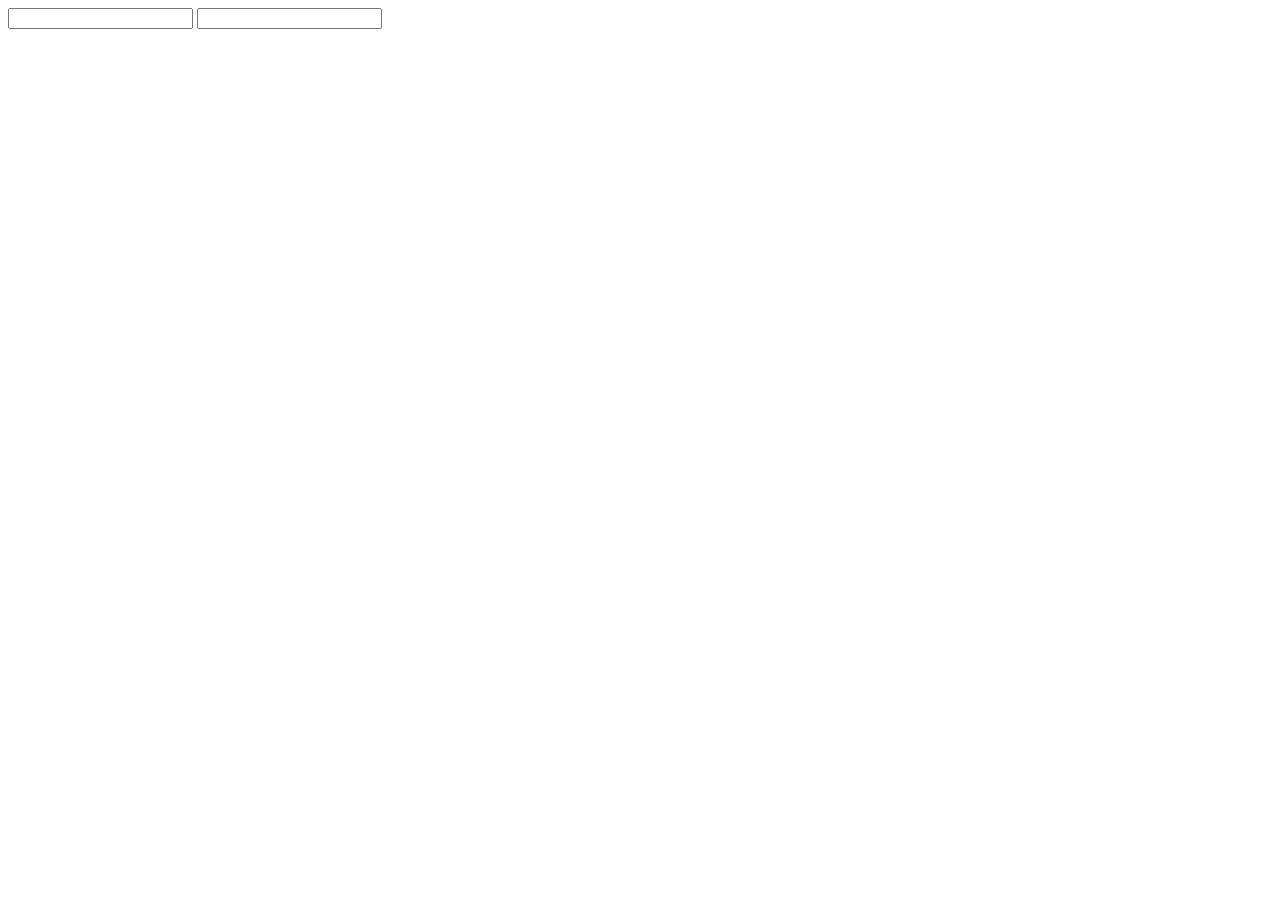
==== login.html @ 5ee0abc8 "Create login.html" ====
<!DOCTYPE html>
<html lang="en">
<head>
    <meta charset="UTF-8">
    <meta name="viewport" content="width=device-width, initial-scale=1.0">
    <title>Document</title>
</head>
<body>
    <form action="">
        <input type="text" name="" id="">
        <input type="text">
    </form>
</body>
</html>
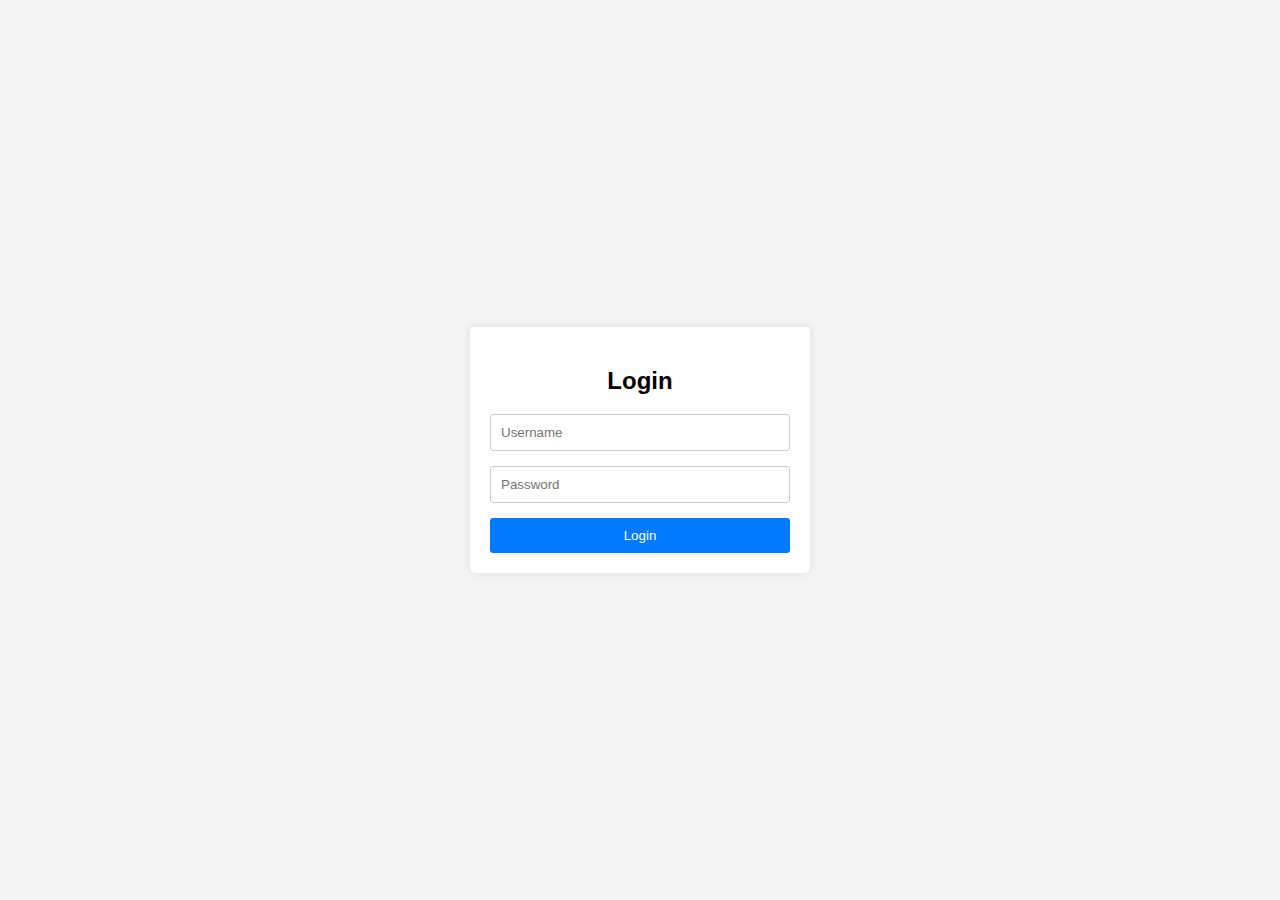
==== commit 1fb99327: "Update login.html" ====
--- a/login.html
+++ b/login.html
@@ -1,14 +1,91 @@
 <!DOCTYPE html>
 <html lang="en">
 <head>
-    <meta charset="UTF-8">
-    <meta name="viewport" content="width=device-width, initial-scale=1.0">
-    <title>Document</title>
+<meta charset="UTF-8">
+<meta name="viewport" content="width=device-width, initial-scale=1.0">
+<title>Login Panel</title>
+<style>
+    body {
+        font-family: Arial, sans-serif;
+        background-color: #f4f4f4;
+        margin: 0;
+        padding: 0;
+        display: flex;
+        justify-content: center;
+        align-items: center;
+        height: 100vh;
+    }
+
+    .login-panel {
+        background-color: #fff;
+        border-radius: 5px;
+        box-shadow: 0 0 10px rgba(0, 0, 0, 0.1);
+        padding: 20px;
+        width: 300px;
+        text-align: center;
+    }
+
+    .login-panel input {
+        width: 100%;
+        margin-bottom: 15px;
+        padding: 10px;
+        border: 1px solid #ccc;
+        border-radius: 3px;
+        box-sizing: border-box;
+    }
+
+    .login-panel button {
+        width: 100%;
+        background-color: #007bff;
+        color: #fff;
+        border: none;
+        padding: 10px;
+        border-radius: 3px;
+        cursor: pointer;
+    }
+
+    .login-panel button:hover {
+        background-color: #0056b3;
+    }
+
+    .error-message {
+        color: red;
+    }
+</style>
 </head>
 <body>
-    <form action="">
-        <input type="text" name="" id="">
-        <input type="text">
-    </form>
+
+<div class="login-panel">
+    <h2>Login</h2>
+    <div id="error" class="error-message"></div>
+    <input type="text" id="username" placeholder="Username">
+    <input type="password" id="password" placeholder="Password">
+    <button onclick="login()">Login</button>
+</div>
+
+<script>
+    function login() {
+        var username = document.getElementById('username').value;
+        var password = document.getElementById('password').value;
+        
+        // Here, you can perform validation, authentication, and other tasks.
+        // For simplicity, let's just show an error if the fields are empty.
+        if (username.trim() === '' || password.trim() === '') {
+            document.getElementById('error').textContent = 'Please enter both username and password.';
+            return;
+        }
+        
+        // Check if the username and password match some predefined values (for demonstration purposes).
+        // Replace this with your actual authentication logic.
+        if (username === 'admin' && password === 'password') {
+            // If authentication is successful, redirect to the "cours.html" page.
+            window.location.href = 'cours.html';
+        } else {
+            // If authentication fails, display an error message.
+            document.getElementById('error').textContent = 'Invalid username or password.';
+        }
+    }
+</script>
+
 </body>
 </html>
